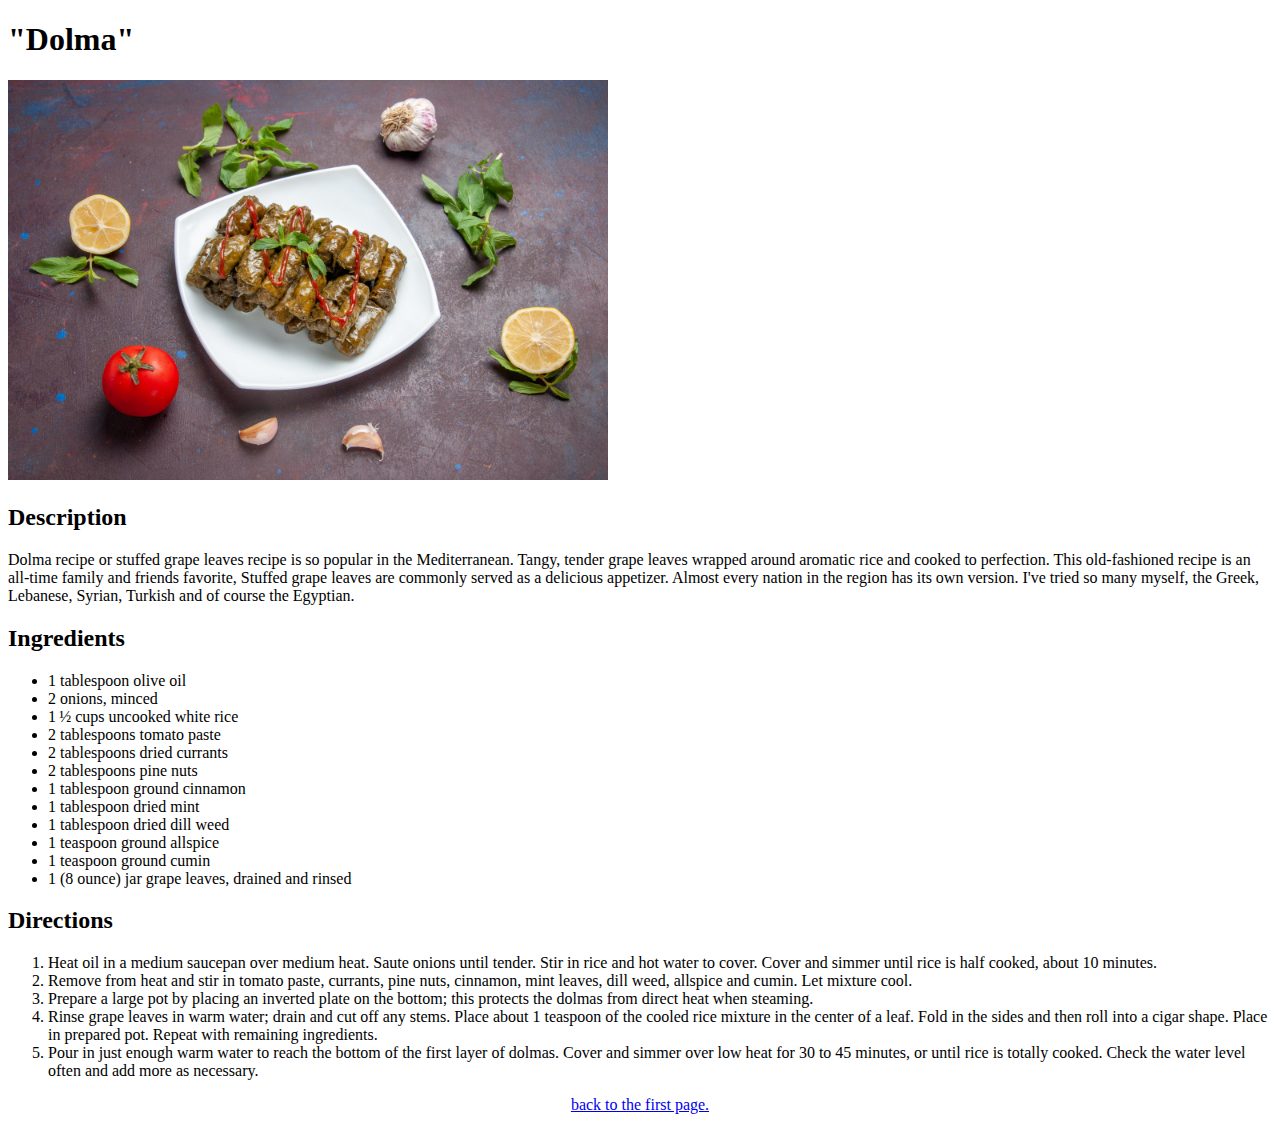
==== Recipes/Dolma.html @ 6349f7e9 "dd" ====
<!DOCTYPE html>
<html lang="en">

<head>
    <title>"Dolma"</title>
    <meta charset="UTF-8">
    <meta http-equiv="X-UA-Compatible" content="IE=edge">
    <meta name="viewport" content="width=device-width, initial-scale=1.0">
    <title>Document</title>
</head>

<body>
    <h1>"Dolma"</h1>
    <img  width="600px" src="../img/Dolma.jpg" alt="dolma food ">
    <h2>Description</h2>

    <p> Dolma recipe or stuffed grape leaves recipe is so popular in the Mediterranean.
         Tangy, tender grape leaves wrapped around aromatic rice and cooked to perfection. 
         This old-fashioned recipe is an all-time family and friends favorite, Stuffed grape leaves are commonly served as a delicious appetizer. 
         Almost every nation in the region has its own version. I've tried so many myself, the Greek, Lebanese, Syrian, Turkish and of course the Egyptian.</p>
    <h2>Ingredients</h2>
    <ul>
        <li>1 tablespoon olive oil</li>
        <li>2 onions, minced</li>
        <li>1 ½ cups uncooked white rice</li>
        <li>2 tablespoons tomato paste</li>
        <li>2 tablespoons dried currants</li>
        <li>2 tablespoons pine nuts</li>
        <li>1 tablespoon ground cinnamon</li>
        <li>1 tablespoon dried mint</li>
        <li>1 tablespoon dried dill weed</li>
        <li>1 teaspoon ground allspice</li>
        <li>1 teaspoon ground cumin</li>
        <li>1 (8 ounce) jar grape leaves, drained and rinsed</li>
    </ul>
    <h2>Directions</h2>
    <ol>
        <li>Heat oil in a medium saucepan over medium heat. Saute onions until tender. Stir in rice and hot water to cover. Cover and simmer until rice is half cooked, about 10 minutes.</li>
        <li>Remove from heat and stir in tomato paste, currants, pine nuts, cinnamon, mint leaves, dill weed, allspice and cumin. Let mixture cool.</li>
        <li>Prepare a large pot by placing an inverted plate on the bottom; this protects the dolmas from direct heat when steaming.</li>
        <li>Rinse grape leaves in warm water; drain and cut off any stems. Place about 1 teaspoon of the cooled rice mixture in the center of a leaf. Fold in the sides and then roll into a cigar shape. Place in prepared pot. Repeat with remaining ingredients.</li>
        <li>Pour in just enough warm water to reach the bottom of the first layer of dolmas. Cover and simmer over low heat for 30 to 45 minutes, or until rice is totally cooked. Check the water level often and add more as necessary.</li>
    </ol>
    <a style="display: flex; justify-content: center;" href="/index.html">back to the first page. </a>
</body>

</html>
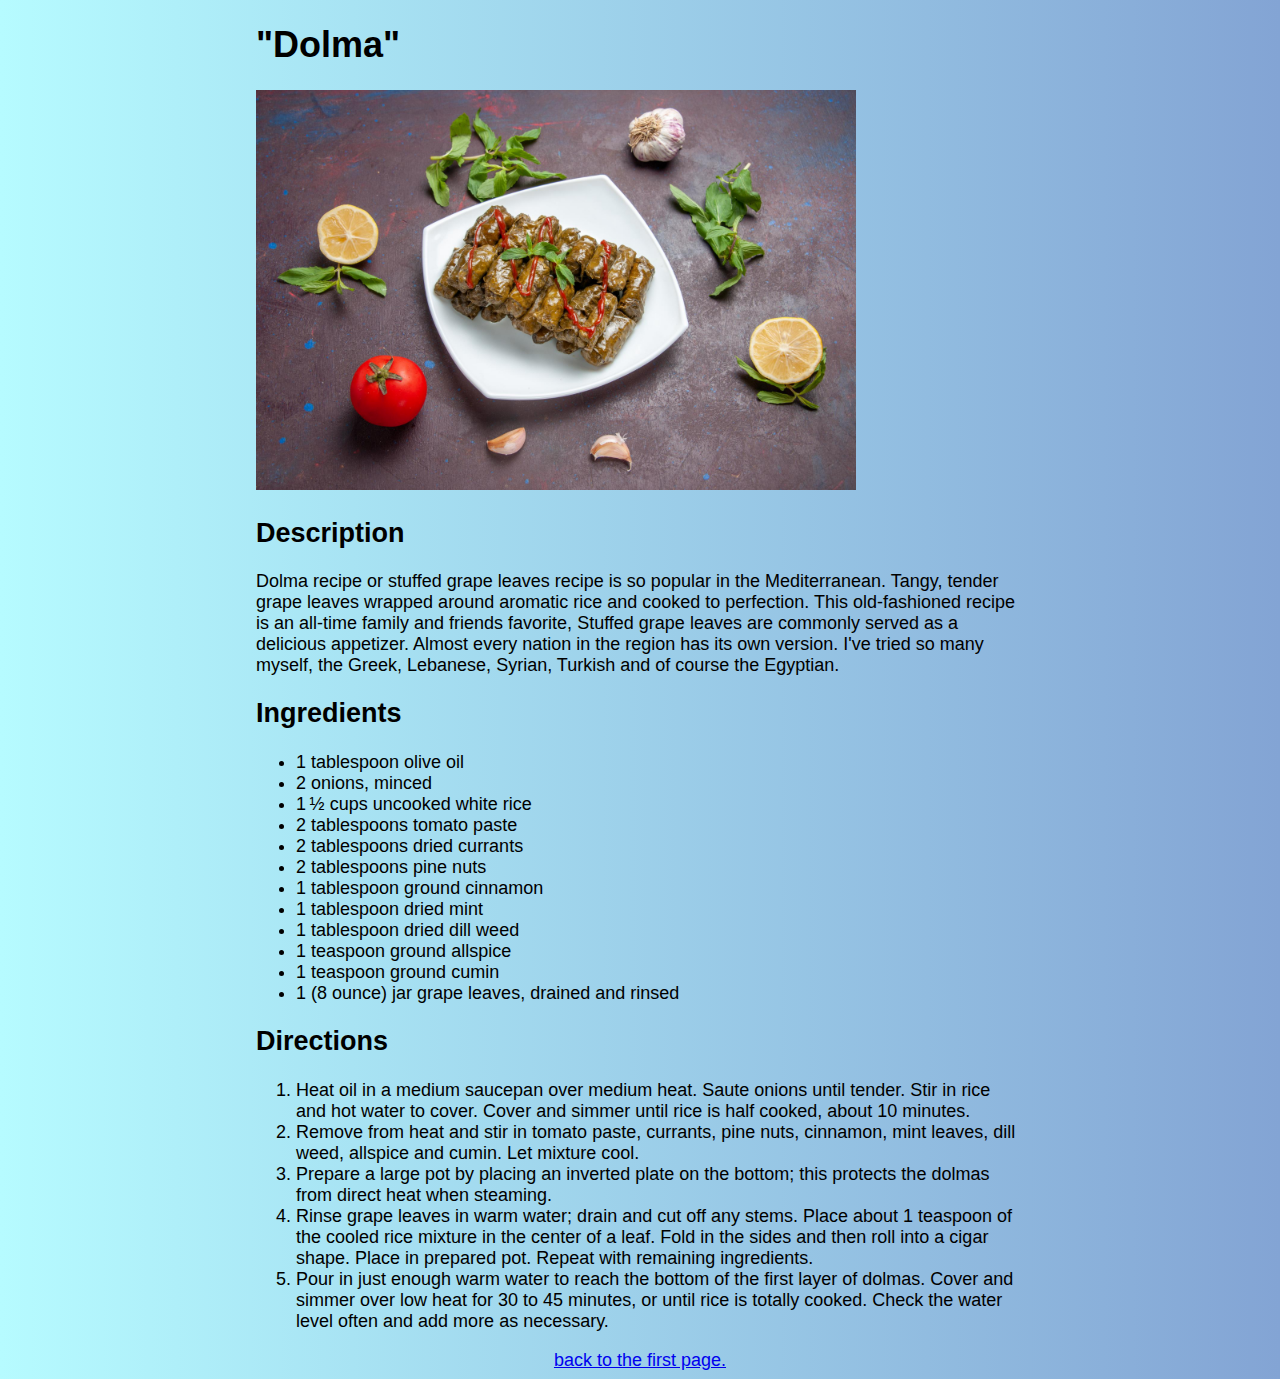
==== commit 027a94b7: "i have added css and modified the pages" ====
--- a/Recipes/Dolma.html
+++ b/Recipes/Dolma.html
@@ -4,12 +4,13 @@
 <head>
     <title>"Dolma"</title>
     <meta charset="UTF-8">
+    <link rel="stylesheet" href="../style0.css">
     <meta http-equiv="X-UA-Compatible" content="IE=edge">
     <meta name="viewport" content="width=device-width, initial-scale=1.0">
     <title>Document</title>
 </head>
 
-<body>
+<body class="Dolma">
     <h1>"Dolma"</h1>
     <img  width="600px" src="../img/Dolma.jpg" alt="dolma food ">
     <h2>Description</h2>
@@ -41,7 +42,7 @@
         <li>Rinse grape leaves in warm water; drain and cut off any stems. Place about 1 teaspoon of the cooled rice mixture in the center of a leaf. Fold in the sides and then roll into a cigar shape. Place in prepared pot. Repeat with remaining ingredients.</li>
         <li>Pour in just enough warm water to reach the bottom of the first layer of dolmas. Cover and simmer over low heat for 30 to 45 minutes, or until rice is totally cooked. Check the water level often and add more as necessary.</li>
     </ol>
-    <a style="display: flex; justify-content: center;" href="/index.html">back to the first page. </a>
+    <a style="display: flex; justify-content: center;" href="../index.html">back to the first page. </a>
 </body>
 
 </html>--- a/style0.css
+++ b/style0.css
@@ -0,0 +1,77 @@
+
+
+/*this section is for index.html*/
+
+.no-dots{
+list-style-type: none;
+font-size: x-large;
+
+}
+.middle{
+    text-align: center;
+    font-family: 'Open Sans', sans-serif;
+    background-color: #0093E9;
+    background-image: linear-gradient(160deg, #0093E9 0%, #80D0C7 100%);
+    font-size: 16px;
+    
+}
+
+/*end of index.html*/
+
+
+/*kebab page style starts */
+
+.kebab{
+    font-family: 'Open Sans', sans-serif;
+    font-size:large;
+    background-image: linear-gradient(180deg,#6859db,#aeeed5);
+    display: block;
+    margin-left: auto;
+    margin-right: auto;
+    width: 50%;
+}
+.kebab-center{
+
+text-align: center;
+color: azure;
+}
+.kebab-img-center{
+    display: block;
+    margin-left: auto;
+    margin-right: auto;
+    width: 80%;
+
+}
+/*kebab page style end */
+
+
+/*dolma & falafel general fixing start */
+
+body{
+    font-family: 'Open Sans', sans-serif;
+    font-size:large;
+    display: block;
+    margin-left: auto;
+    margin-right: auto;
+    width: 60%
+}
+/*dolma & falafel general fixing end */
+
+
+/*falafel background fix */
+
+.falafel{
+    background-color: #3EECAC;
+    background-image: linear-gradient(19deg, #3EECAC 0%, #EE74E1 100%);
+ 
+ 
+}
+/*falafel background fix end */
+
+.Dolma{
+    background: #83a4d4;  /* fallback for old browsers */
+background: -webkit-linear-gradient(to right, #b6fbff, #83a4d4);  /* Chrome 10-25, Safari 5.1-6 */
+background: linear-gradient(to right, #b6fbff, #83a4d4); /* W3C, IE 10+/ Edge, Firefox 16+, Chrome 26+, Opera 12+, Safari 7+ */
+
+    
+}
